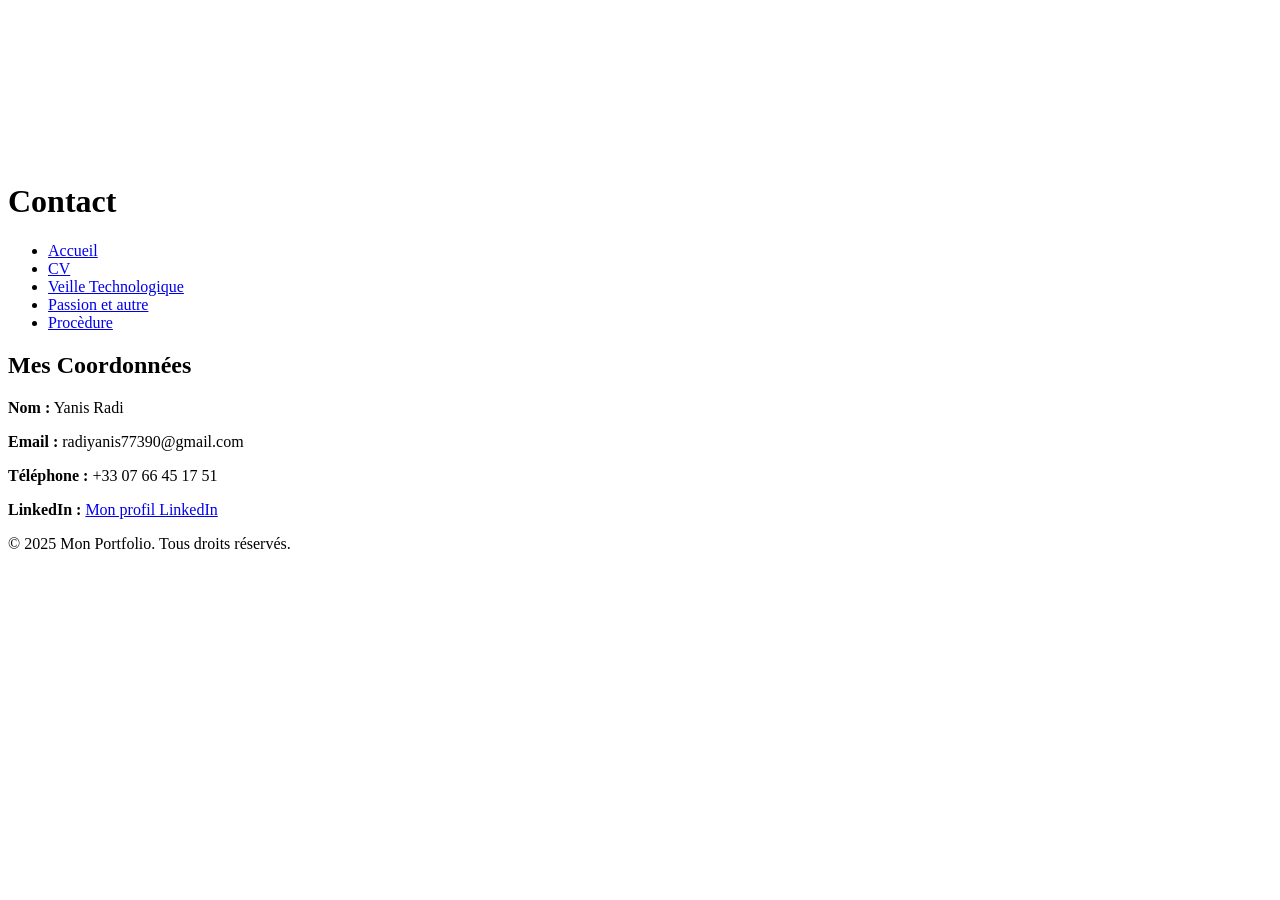
==== contact.html @ e00f3d62 "evoie de plusieur fichier" ====
<!DOCTYPE html>
<html lang="fr">
<head>
    <meta charset="UTF-8">
    <meta name="viewport" content="width=device-width, initial-scale=1.0">
    <title>Contact</title>
    <link rel="stylesheet" href="styles1.css">
</head>
<body>
    <video autoplay muted loop id="background-video">
        <source src="vidéo/fond passion.mp4" type="video/mp4">
        Votre navigateur ne supporte pas la vidéo de fond.
    </video>
    
    <header>
        <div class="container">
            <h1>Contact</h1>
            <nav>
                <ul id="menu">
                    <li><a href="index.html">Accueil</a></li>
                    <li><a href="cv.html">CV</a></li>
                    <li><a href="veille.html">Veille Technologique</a></li>
                    <li><a href="Passion.html">Passion et autre</a></li>
                    <li><a href="Procèdure.html">Procèdure</a></li>
                </ul>
            </nav>
        </div>
    </header>
    
    <main>
        <section class="section">
            <h2>Mes Coordonnées</h2>
            <p><strong>Nom :</strong> Yanis Radi</p>
            <p><strong>Email :</strong> radiyanis77390@gmail.com</p>
            <p><strong>Téléphone :</strong> +33 07 66 45 17 51</p>
            <p><strong>LinkedIn :</strong> <a href="https://www.linkedin.com/in/yanis-radi-8920a5271/" target="_blank">Mon profil LinkedIn</a></p>
        </section>
    </main>
    
    <footer>
        <div class="container">
            <p>&copy; 2025 Mon Portfolio. Tous droits réservés.</p>
        </div>
    </footer>
</body>
</html>
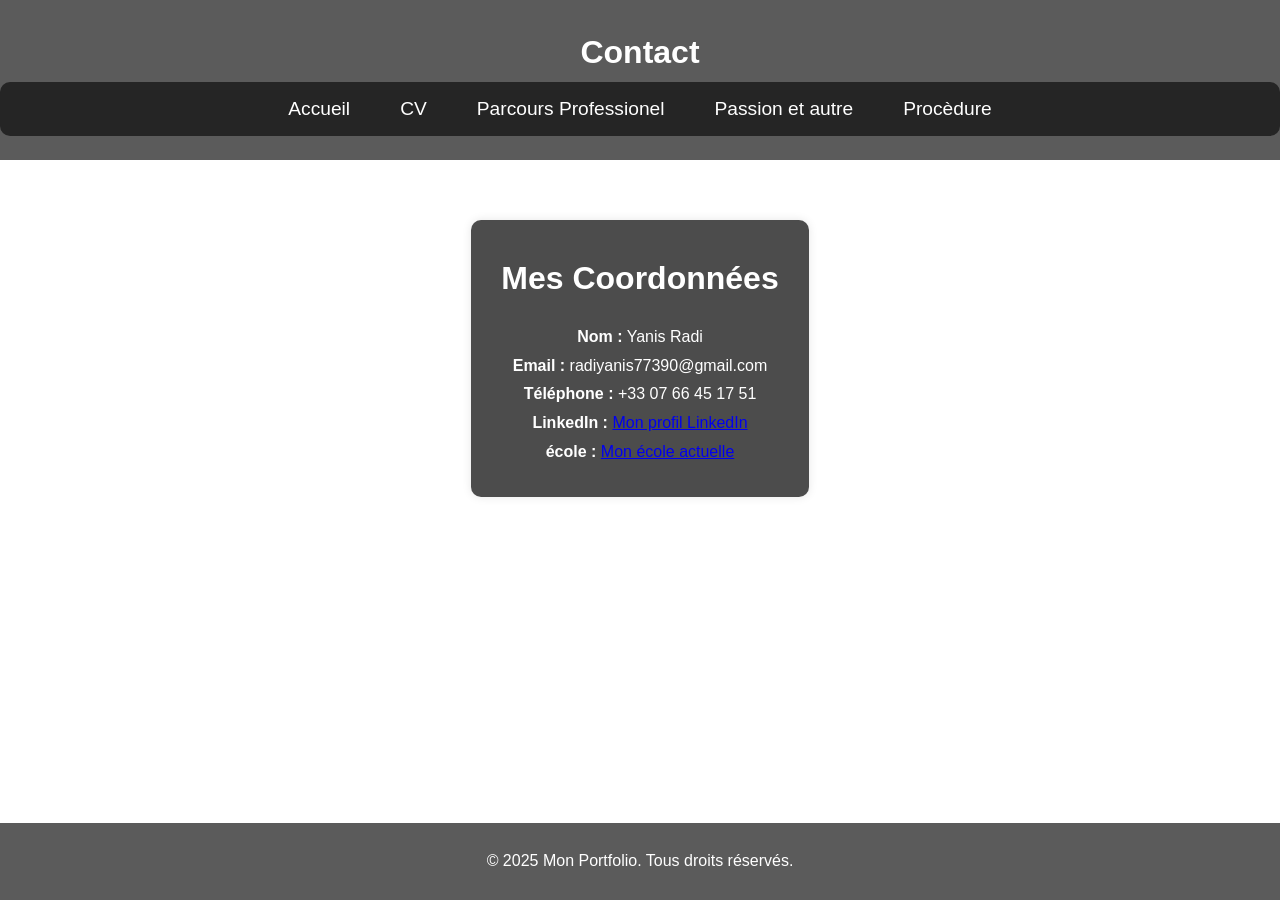
==== commit f482dd7e: "envoie du Portfolio" ====
--- a/contact.html
+++ b/contact.html
@@ -4,7 +4,7 @@
     <meta charset="UTF-8">
     <meta name="viewport" content="width=device-width, initial-scale=1.0">
     <title>Contact</title>
-    <link rel="stylesheet" href="styles1.css">
+    <link rel="stylesheet" href="styles_all.css">
 </head>
 <body>
     <video autoplay muted loop id="background-video">
@@ -19,7 +19,7 @@
                 <ul id="menu">
                     <li><a href="index.html">Accueil</a></li>
                     <li><a href="cv.html">CV</a></li>
-                    <li><a href="veille.html">Veille Technologique</a></li>
+                    <li><a href="veille.html">Parcours Professionel</a></li>
                     <li><a href="Passion.html">Passion et autre</a></li>
                     <li><a href="Procèdure.html">Procèdure</a></li>
                 </ul>
@@ -34,6 +34,7 @@
             <p><strong>Email :</strong> radiyanis77390@gmail.com</p>
             <p><strong>Téléphone :</strong> +33 07 66 45 17 51</p>
             <p><strong>LinkedIn :</strong> <a href="https://www.linkedin.com/in/yanis-radi-8920a5271/" target="_blank">Mon profil LinkedIn</a></p>
+            <p><strong>école :</strong> <a href="https://institutionsaintaspais.fr/campus/" target="_blank">Mon école actuelle</a></p>
         </section>
     </main>
     
--- a/styles_all.css
+++ b/styles_all.css
@@ -0,0 +1,84 @@
+/* Reset de base */
+* {
+    margin: 0;
+    padding: 0;
+    box-sizing: border-box;
+}
+
+body {
+    font-family: 'Arial', sans-serif;
+    line-height: 1.8;
+    background-color: #ffffff;
+    color: #fff;
+    display: flex;
+    flex-direction: column;
+    min-height: 100vh;
+    position: relative;
+}
+
+#background-video {
+    position: fixed;
+    top: 0;
+    left: 0;
+    width: 100%;
+    height: 100%;
+    object-fit: cover;
+    z-index: -1;
+}
+
+header {
+    background-color: rgba(51, 51, 51, 0.8);
+    color: #fff;
+    padding: 1.5rem 0;
+    text-align: center;
+}
+
+nav ul {
+    list-style: none;
+    display: flex;
+    justify-content: center;
+    gap: 20px;
+    background: rgba(0, 0, 0, 0.6);
+    padding: 10px;
+    border-radius: 10px;
+}
+
+nav ul li a {
+    color: #fff;
+    text-decoration: none;
+    font-size: 1.2rem;
+    padding: 10px 15px;
+}
+
+main {
+    flex: 1;
+    max-width: 1200px;
+    margin: 60px auto;
+    padding: 0 20px;
+    position: relative;
+    z-index: 1;
+}
+
+.section {
+    background: rgba(0, 0, 0, 0.7);
+    padding: 30px;
+    border-radius: 10px;
+    box-shadow: 0 0 10px rgba(0, 0, 0, 0.1);
+    margin-bottom: 40px;
+    text-align: center;
+}
+
+.section h2 {
+    font-size: 2rem;
+    margin-bottom: 15px;
+}
+
+footer {
+    background-color: rgba(51, 51, 51, 0.8);
+    color: #fff;
+    text-align: center;
+    padding: 1.5rem 0;
+    margin-top: auto;
+    position: relative;
+    z-index: 1;
+}
